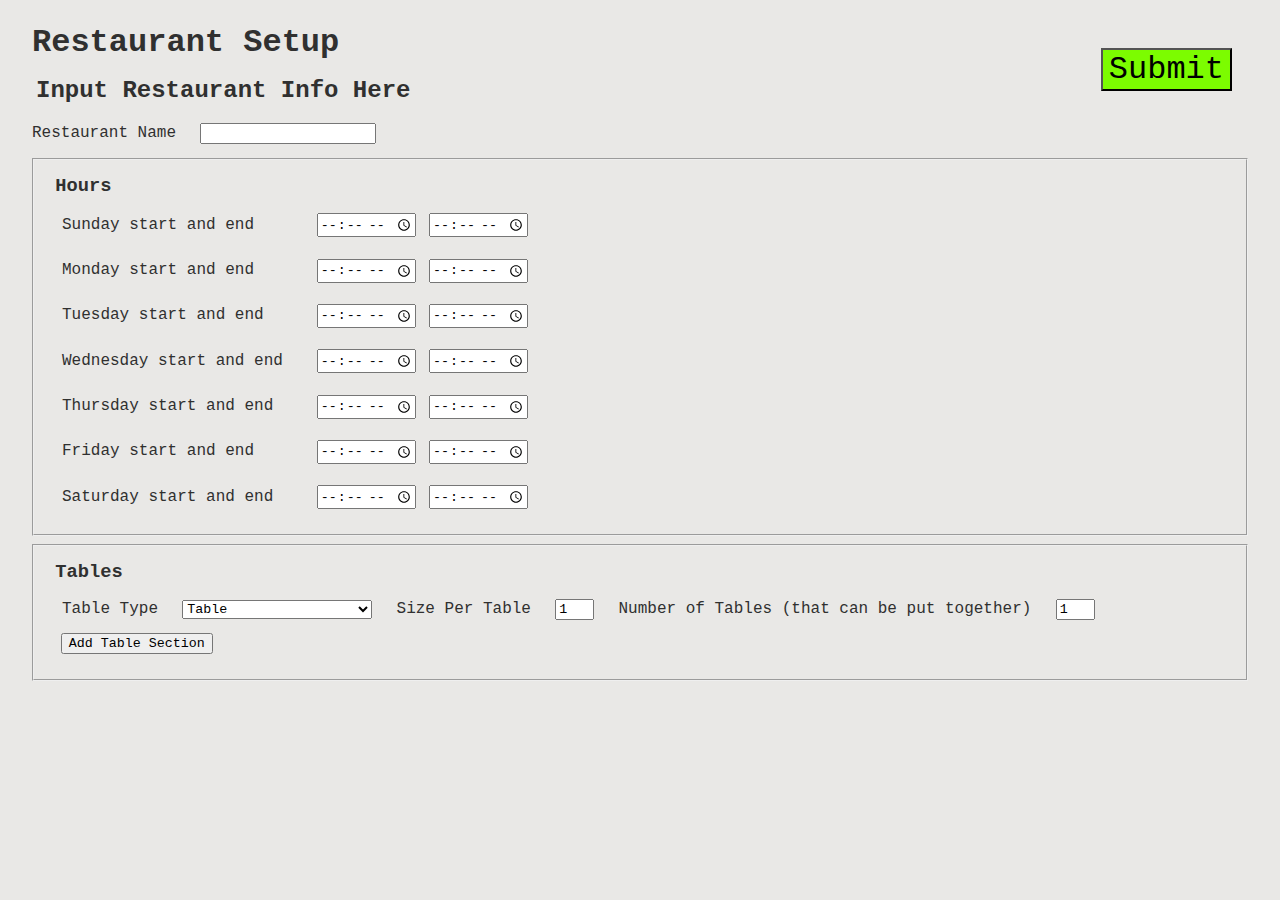
==== index.html @ 9d7258fe "groups generation page" ====
<!DOCTYPE html>
<html lang="en">

<head>
    <title>Restaurant Setup</title>
    <script src="setup.js"></script>
    <link rel="stylesheet" href="styles.css">
</head>

<body>
    <h1>Restaurant Setup</h1>
    <form action="http://hardboiledmysteries.com:8080/post/database/restaurant-setup" method="post">
        <h2>Input Restaurant Info Here</h2>
        <label for="restaurant-name">Restaurant Name</label>
        <input name="restaurant-name" id="restaurant-name" type="text">
        <input type="submit">
        <fieldset class="big" id="hours-area">
            <h3>Hours</h3>
        </fieldset>
        <fieldset class="big" id="tables-area">
            <h3>Tables</h3>
            <p>
                <label for="table-type">Table Type</label>
                <select onclick="changingTableType()" id="table-type" name="table-type">
                    <option value="table">Table</option>
                    <option value="booth">Booth</option>
                    <option value="hightop">High-Top</option>
                    <option value="halfbooth">Half Booth Half Table</option>
                </select>
                <label for="size-per-table">Size Per Table</label>
                <input type="number" id="size-per-table" name="size-per-table" min="1" max="8" value="1" required>
                <label for="number-of-tables">Number of Tables (that can be put together)</label>
                <input type="number" id="number-of-tables" name="number-of-tables" min="1" max="8" value="1" required>
                <button type="button" onclick="addTableSection();">Add Table Section</button>
            </p>
            <ol id="table-sections"></ol>
        </fieldset>
    </form>
    <script>
        window.onload = async function() {
            await setupHours();
        }
    </script>
</body>

</html>
---- styles.css ----
* {
    margin: .5em;
    font-family: 'Courier New', Courier, monospace;
}

body {
    color: rgb(48, 48, 48);
    background-color: rgb(233, 232, 230);
}

.row label {
    width: 15em;
    display: inline-block;
}

button:hover,
button:focus {
    background-color: lavender;
}

input[type=submit] {
    /* float: right; */
    right: 1em;
    top: 1em;
    position: fixed;
    background-color: lawngreen;
    font-size: 2em;
}

input[type=submit]:hover,
input[type=submit]:focus {
    background-color: yellow;
}


/* form>* {
    display: block;
}

fieldset.big {
    display: inline-block !important;
    width: 45vw;
} */


/* form {
    display: grid;
    grid-template-columns: 1fr 1fr;
}  */
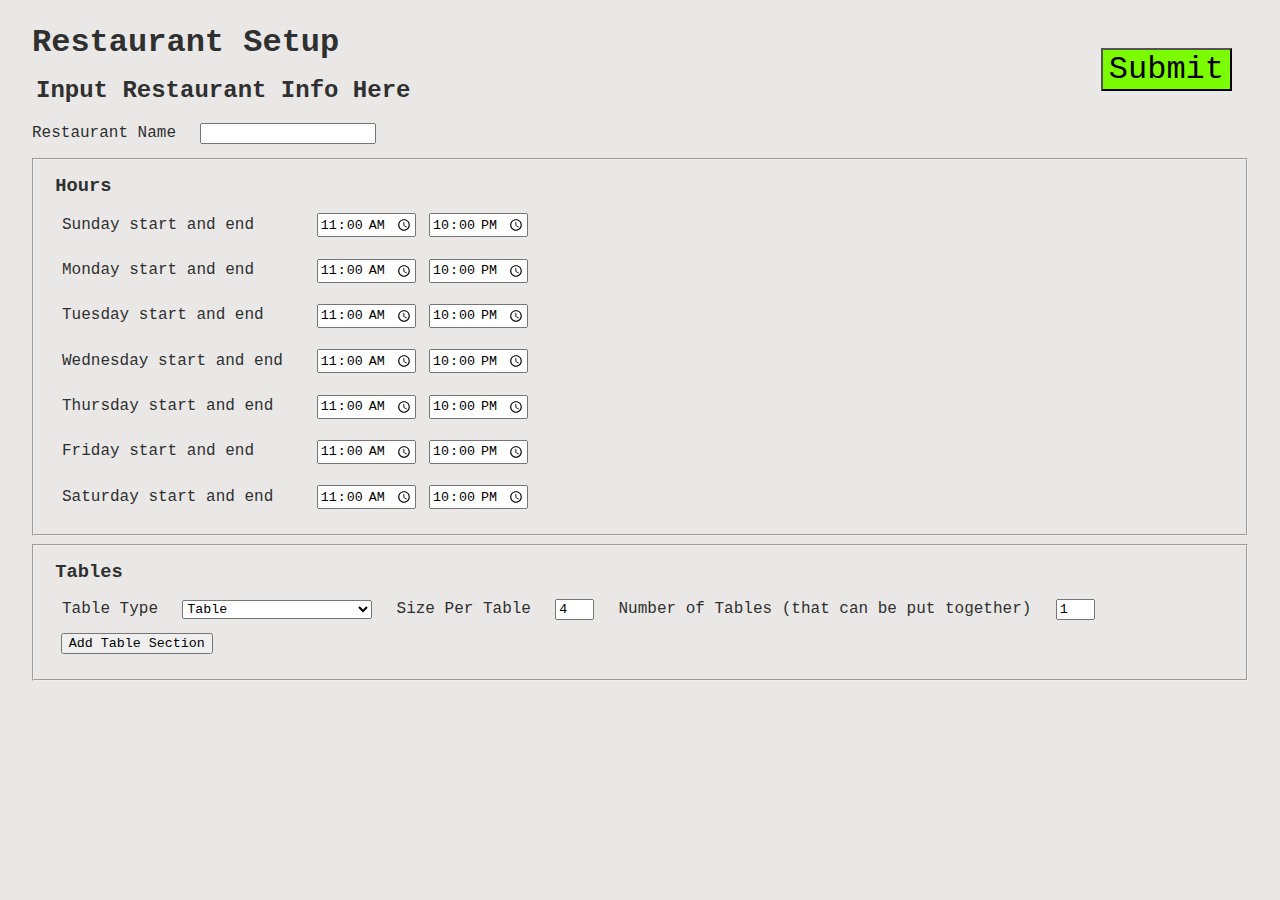
==== commit a174d452: "working on it!" ====
--- a/index.html
+++ b/index.html
@@ -9,7 +9,7 @@
 
 <body>
     <h1>Restaurant Setup</h1>
-    <form action="http://hardboiledmysteries.com:8080/post/database/restaurant-setup" method="post">
+    <form action="http://localhost:8080/post/database/restaurant-setup" method="post">
         <h2>Input Restaurant Info Here</h2>
         <label for="restaurant-name">Restaurant Name</label>
         <input name="restaurant-name" id="restaurant-name" type="text">
@@ -28,12 +28,13 @@
                     <option value="halfbooth">Half Booth Half Table</option>
                 </select>
                 <label for="size-per-table">Size Per Table</label>
-                <input type="number" id="size-per-table" name="size-per-table" min="1" max="8" value="1" required>
+                <input type="number" id="size-per-table" name="size-per-table" min="1" max="8" value="4" required>
                 <label for="number-of-tables">Number of Tables (that can be put together)</label>
                 <input type="number" id="number-of-tables" name="number-of-tables" min="1" max="8" value="1" required>
                 <button type="button" onclick="addTableSection();">Add Table Section</button>
             </p>
             <ol id="table-sections"></ol>
+            <input type="hidden" id="number-of-sections" name="number-of-sections" value="0">
         </fieldset>
     </form>
     <script>
